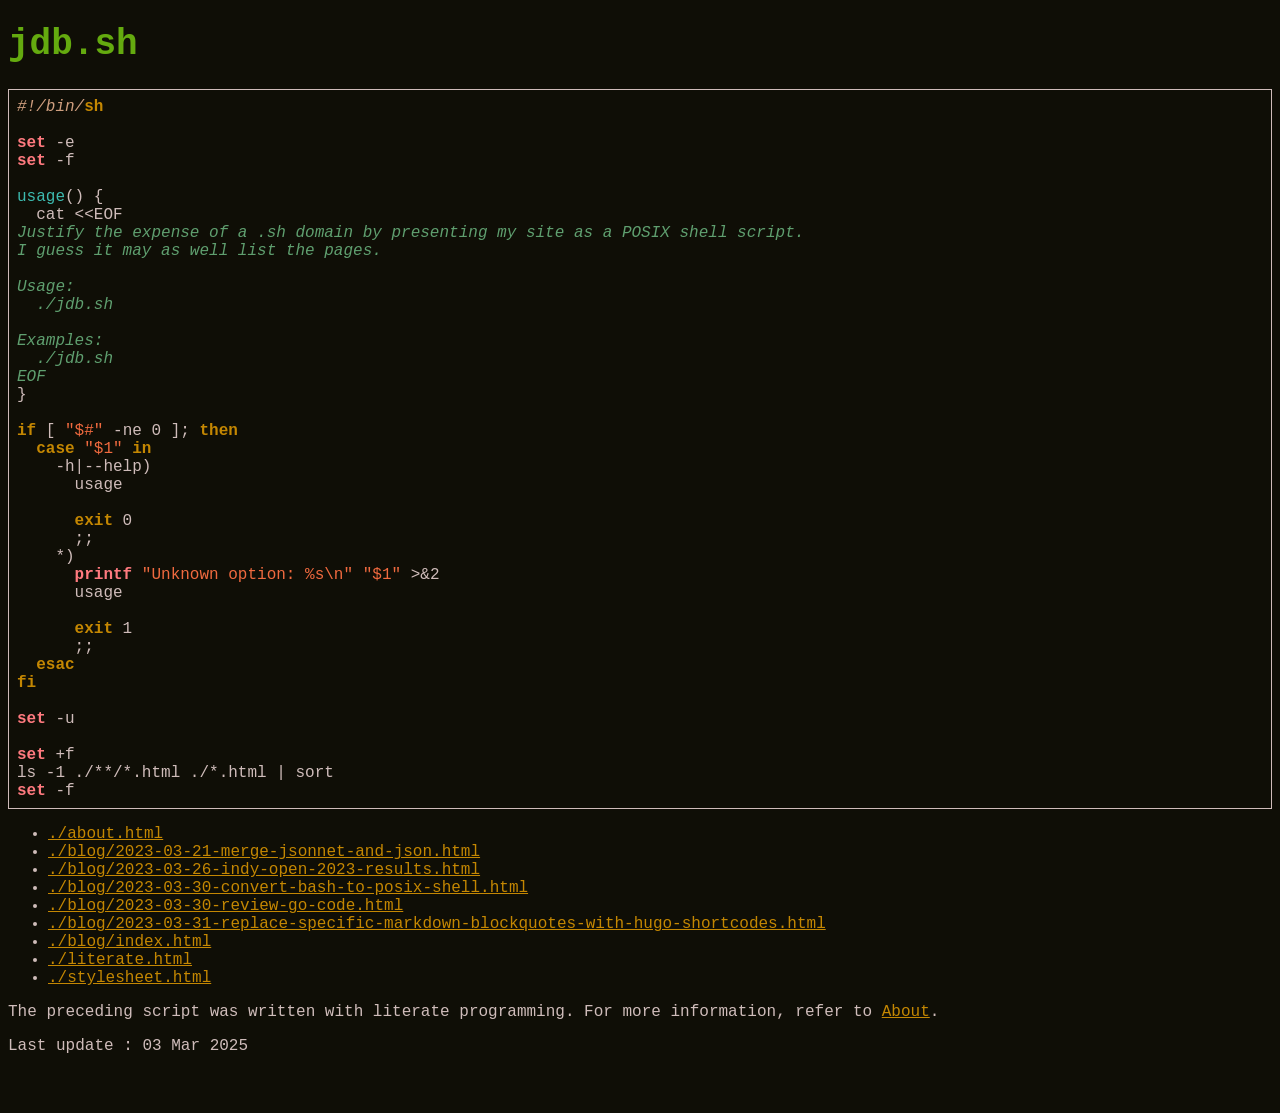
==== index.html @ 9fc8275f "Initial commit Signed-off-by: Jack Baldry <jack.baldry@grafana.com>" ====
<!DOCTYPE html>
<html lang="jdb">
<head>
<!-- 2025-03-03 Mon 10:58 -->
<meta charset="utf-8" />
<meta name="viewport" content="width=device-width, initial-scale=1" />
<title>jdb.sh</title>
<meta name="author" content="Jack Baldry" />
<meta name="generator" content="Org Mode" />
<link rel="stylesheet" type="text/css" href="reset.css" />
<link rel="stylesheet" type="text/css" href="stylesheet.css" />
</head>
<body>
<div id="content" class="content">
<header>
<h1 class="title">jdb.sh</h1>
</header><div class="org-src-container">
<pre class="src src-sh"><span style="color: #cf9f7f; font-style: italic;">#</span><span style="color: #cf9f7f; font-style: italic;">!/bin/</span><span style="color: #c48702; font-weight: bold;">sh</span>

<span style="color: #ff7a7f; font-weight: bold;">set</span> -e
<span style="color: #ff7a7f; font-weight: bold;">set</span> -f

<span style="color: #3dbbb0;">usage</span>() {
  cat &lt;&lt;EOF
<span style="color: #5f9f6f; font-style: italic;">Justify the expense of a .sh domain by presenting my site as a POSIX shell script.</span>
<span style="color: #5f9f6f; font-style: italic;">I guess it may as well list the pages.</span>

<span style="color: #5f9f6f; font-style: italic;">Usage:</span>
<span style="color: #5f9f6f; font-style: italic;">  ./jdb.sh</span>

<span style="color: #5f9f6f; font-style: italic;">Examples:</span>
<span style="color: #5f9f6f; font-style: italic;">  ./jdb.sh</span>
<span style="color: #5f9f6f; font-style: italic;">EOF</span>
}

<span style="color: #c48702; font-weight: bold;">if</span> [ <span style="color: #f06a3f;">"$#"</span> -ne 0 ]; <span style="color: #c48702; font-weight: bold;">then</span>
  <span style="color: #c48702; font-weight: bold;">case</span> <span style="color: #f06a3f;">"$1"</span><span style="color: #c48702; font-weight: bold;"> in</span>
    -h|--help)
      usage

      <span style="color: #c48702; font-weight: bold;">exit</span> 0
      ;;
    *)
      <span style="color: #ff7a7f; font-weight: bold;">printf</span> <span style="color: #f06a3f;">"Unknown option: %s\n"</span> <span style="color: #f06a3f;">"$1"</span> &gt;&amp;2
      usage

      <span style="color: #c48702; font-weight: bold;">exit</span> 1
      ;;
  <span style="color: #c48702; font-weight: bold;">esac</span>
<span style="color: #c48702; font-weight: bold;">fi</span>

<span style="color: #ff7a7f; font-weight: bold;">set</span> -u

<span style="color: #ff7a7f; font-weight: bold;">set</span> +f
ls -1 ./**/*.html ./*.html | sort
<span style="color: #ff7a7f; font-weight: bold;">set</span> -f
</pre>
</div>

<ul>
<li><a href="./about.html">./about.html</a></li>
<li><a href="./blog/2023-03-21-merge-jsonnet-and-json.html">./blog/2023-03-21-merge-jsonnet-and-json.html</a></li>
<li><a href="./blog/2023-03-26-indy-open-2023-results.html">./blog/2023-03-26-indy-open-2023-results.html</a></li>
<li><a href="./blog/2023-03-30-convert-bash-to-posix-shell.html">./blog/2023-03-30-convert-bash-to-posix-shell.html</a></li>
<li><a href="./blog/2023-03-30-review-go-code.html">./blog/2023-03-30-review-go-code.html</a></li>
<li><a href="./blog/2023-03-31-replace-specific-markdown-blockquotes-with-hugo-shortcodes.html">./blog/2023-03-31-replace-specific-markdown-blockquotes-with-hugo-shortcodes.html</a></li>
<li><a href="./blog/index.html">./blog/index.html</a></li>
<li><a href="./literate.html">./literate.html</a></li>
<li><a href="./stylesheet.html">./stylesheet.html</a></li>
</ul>

<p>
The preceding script was written with literate programming.
For more information, refer to <a href="./about.html">About</a>.
</p>
</div>
<div id="postamble" class="status">
Last update : 03 Mar 2025
</div>
</body>
</html>
---- stylesheet.css ----
:root {
  --border-radius-s: 4px;
  --border-radius-m: 8px;
  --border-radius-l: 16px;

  --border-width-s: 1px;
  --border-width-m: 2px;
  --border-width-l: 4px;
  --color: #cfbcba;
  --color-background: #0f0e06;

  --color-doc: #5f9f6f;
  --color-function: #3dbbb0;
  --color-link: #c48702;
  --color-string: #f06a3f;
  --color-variable: #6fafff;

  --color-org-1: #64aa0f;
  --color-org-2: #ef656a;
  --color-org-3: #3dbbb0;
  --color-org-4: #df8f6f;
  --color-org-meta: #887c8a;
  --font-mono: ui-monospace, "Menlo", monospace;
  --font-family: var(--font-mono);

  --font-size-small: 0.875rem;
  --font-size-base: 16px;
  --font-size-large: 1.25rem;

  --text-size-6xl: 2.75rem;
  --text-size-5xl: 2.25rem; /* Desktop h1 */
  --text-size-4xl: 1.75rem; /* Mobile h1, desktop h2 */
  --text-size-3xl: 1.5rem; /* Mobile h2 */
  --text-size-2xl: 1.25rem;
  --text-size-xl: 1.125rem;

  --font-weight-light: 300;
  --font-weight-regular: 400;
  --font-weight-semi-bold: 600;
  --font-weight-bold: 700;

  --font-line-height: 1.5;
  --font-line-height-heading: 1.2;
}

body {
  background-color: var(--color-background);
  color: var(--color);
  font-family: var(--font-family);
  font-size: var(--font-size-base);
}
code {
  font-weight: bold;
}

.src {
  border: 1px solid var(--color);
  background-color: var(--color-background);
  color: var(--color);
  padding: var(--border-radius-m);
}
h1 {
  color: var(--color-org-1);
  font-size: var(--text-size-4xl);
}
h2 {
  color: var(--color-org-2);
  font-size: var(--text-size-3xl);
}
h3 {
  color: var(--color-org-3);
  font-size: var(--text-size-2xl);
}
h4 {
  color: var(--color-org-4);
  font-size: var(--text-size-xl);
}

@media (min-width: 48rem) {
  h1 {
    font-size: var(--text-size-5xl);
  }
  h2 {
    font-size: var(--text-size-4xl);
  }
  h3 {
    font-size: var(--text-size-3xl);
  }
  h4 {
    font-size: var(--text-size-2xl);
  }
}
a {
  color: var(--color-link);
}
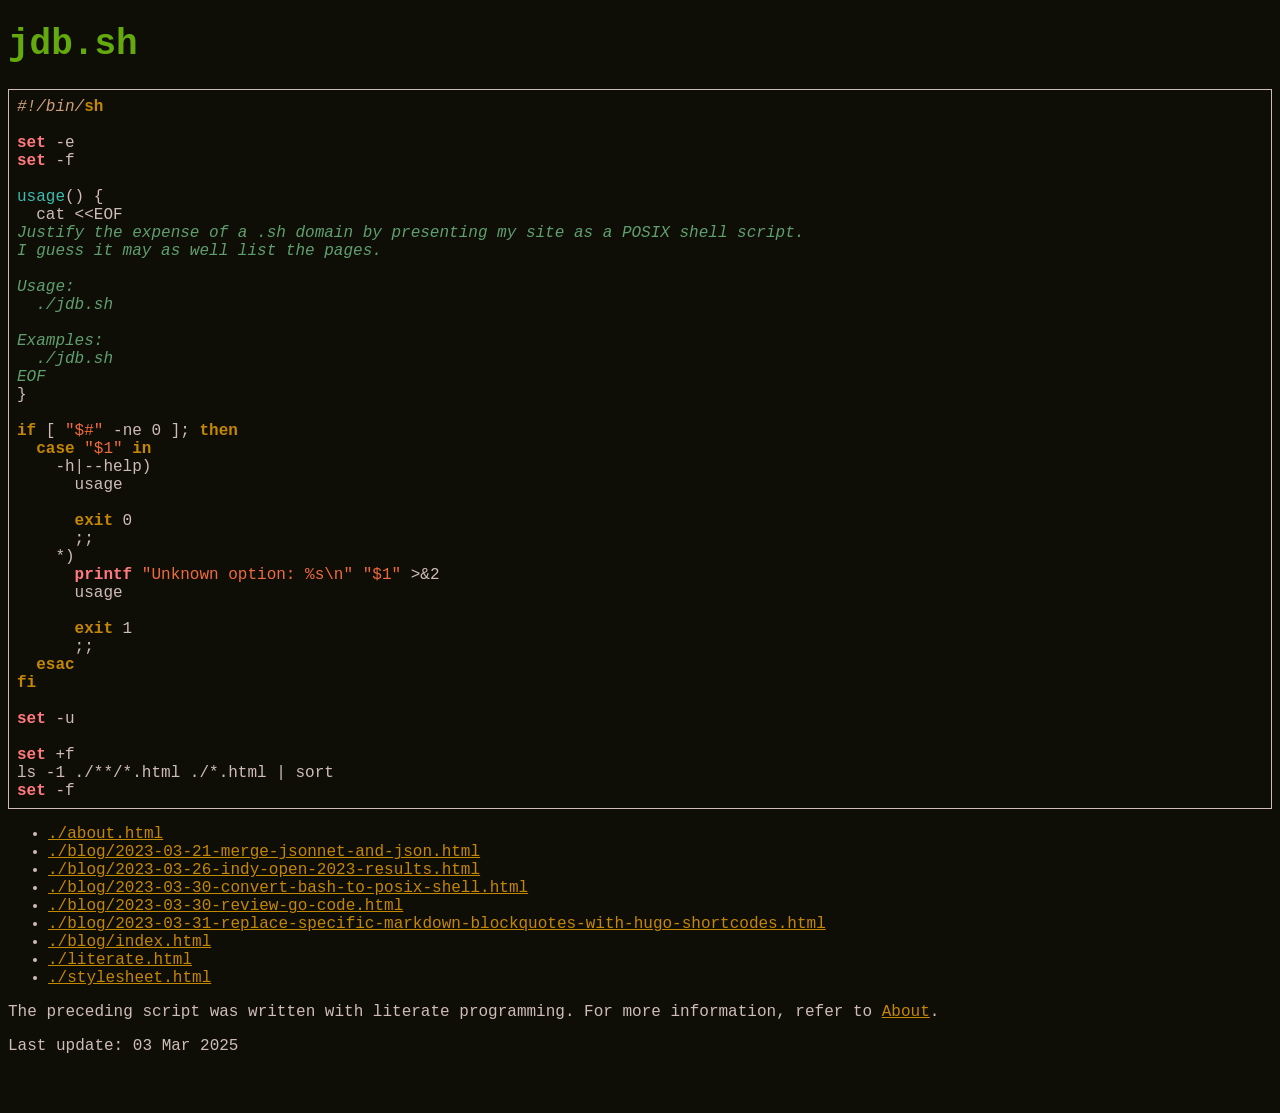
==== commit 9e784d15: "Use en language Signed-off-by: Jack Baldry <jack.baldry@grafana.com>" ====
--- a/index.html
+++ b/index.html
@@ -1,7 +1,7 @@
 <!DOCTYPE html>
-<html lang="jdb">
+<html lang="en">
 <head>
-<!-- 2025-03-03 Mon 10:58 -->
+<!-- 2025-03-03 Mon 11:25 -->
 <meta charset="utf-8" />
 <meta name="viewport" content="width=device-width, initial-scale=1" />
 <title>jdb.sh</title>
@@ -75,7 +75,7 @@
 </p>
 </div>
 <div id="postamble" class="status">
-Last update : 03 Mar 2025
+Last update: 03 Mar 2025
 </div>
 </body>
 </html>
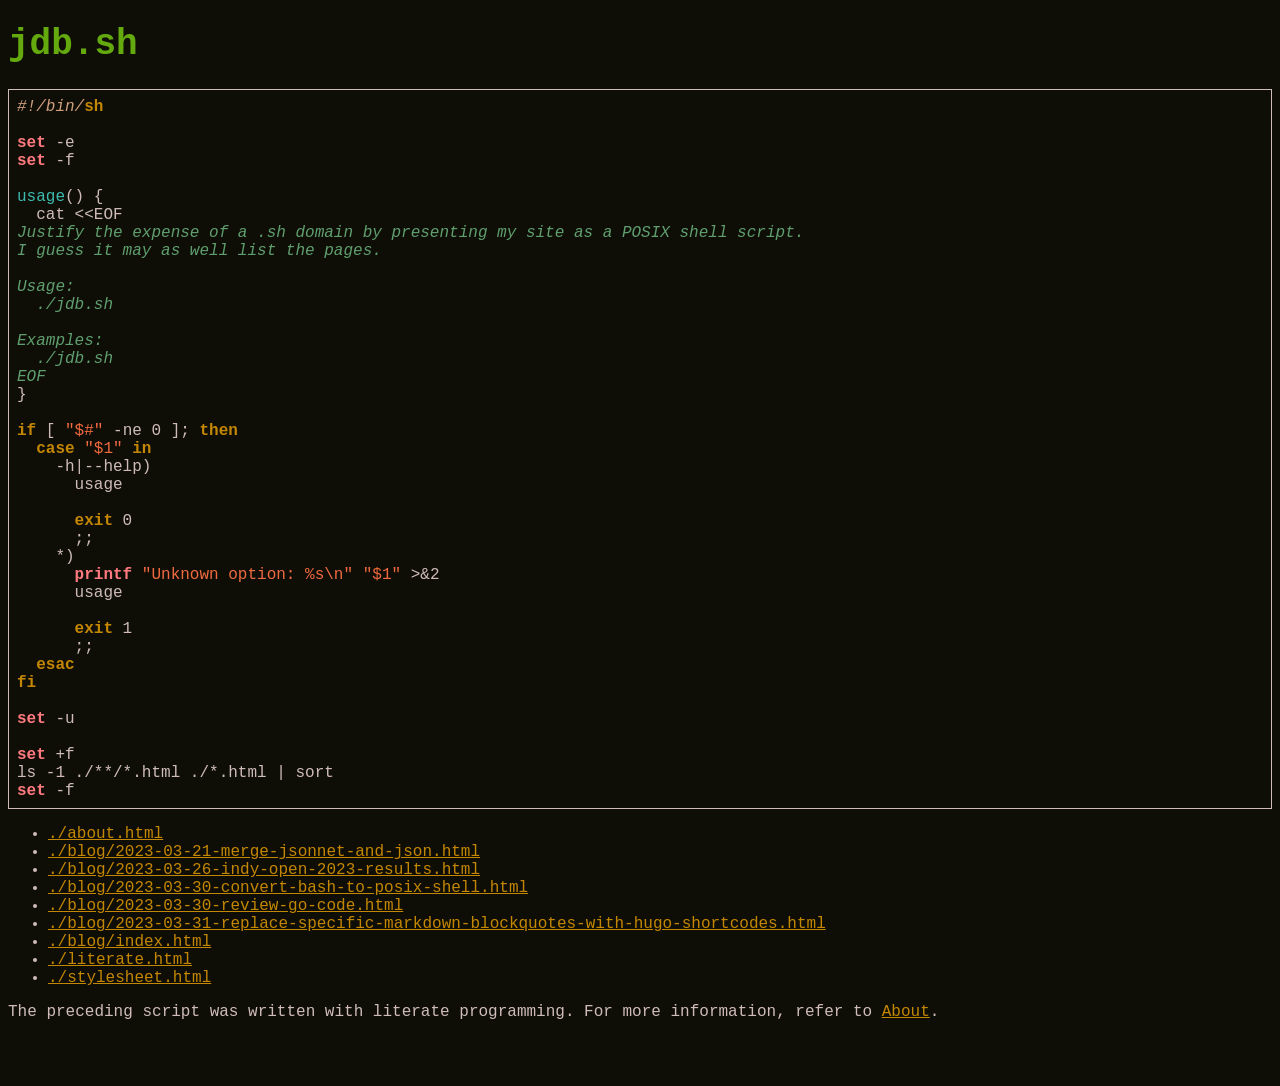
==== commit 67cb448e: "Use my own dom manipulating template functions Signed-off-by: Jack Baldry <jack.baldry@grafana.com>" ====
--- a/index.html
+++ b/index.html
@@ -1,21 +1,18 @@
-<!DOCTYPE html>
-<html lang="en">
-<head>
-<!-- 2025-03-03 Mon 11:25 -->
-<meta charset="utf-8" />
-<meta name="viewport" content="width=device-width, initial-scale=1" />
-<title>jdb.sh</title>
-<meta name="author" content="Jack Baldry" />
-<meta name="generator" content="Org Mode" />
-<link rel="stylesheet" type="text/css" href="reset.css" />
-<link rel="stylesheet" type="text/css" href="stylesheet.css" />
-</head>
-<body>
-<div id="content" class="content">
-<header>
-<h1 class="title">jdb.sh</h1>
-</header><div class="org-src-container">
-<pre class="src src-sh"><span style="color: #cf9f7f; font-style: italic;">#</span><span style="color: #cf9f7f; font-style: italic;">!/bin/</span><span style="color: #c48702; font-weight: bold;">sh</span>
+<!doctype html>
+<html>
+  <head>
+    <link rel="stylesheet" type="text/css" href="reset.css" />
+    <link rel="stylesheet" type="text/css" href="stylesheet.css" />
+    <meta charset="utf-8" />
+    <meta title="jdb.sh" />
+    <meta author="Jack Baldry" />
+    <meta generator="Org" />
+  </head>
+  <body>
+    <div id="content" class="content">
+      <header><h1 class="title">jdb.sh</h1></header>
+      <div class="org-src-container">
+        <pre class="src src-sh"><span style="color: #cf9f7f; font-style: italic;">#</span><span style="color: #cf9f7f; font-style: italic;">!/bin/</span><span style="color: #c48702; font-weight: bold;">sh</span>
 
 <span style="color: #ff7a7f; font-weight: bold;">set</span> -e
 <span style="color: #ff7a7f; font-weight: bold;">set</span> -f
@@ -33,15 +30,15 @@
 <span style="color: #5f9f6f; font-style: italic;">EOF</span>
 }
 
-<span style="color: #c48702; font-weight: bold;">if</span> [ <span style="color: #f06a3f;">"$#"</span> -ne 0 ]; <span style="color: #c48702; font-weight: bold;">then</span>
-  <span style="color: #c48702; font-weight: bold;">case</span> <span style="color: #f06a3f;">"$1"</span><span style="color: #c48702; font-weight: bold;"> in</span>
+<span style="color: #c48702; font-weight: bold;">if</span> [ <span style="color: #f06a3f;">&quot;$#&quot;</span> -ne 0 ]; <span style="color: #c48702; font-weight: bold;">then</span>
+  <span style="color: #c48702; font-weight: bold;">case</span> <span style="color: #f06a3f;">&quot;$1&quot;</span><span style="color: #c48702; font-weight: bold;"> in</span>
     -h|--help)
       usage
 
       <span style="color: #c48702; font-weight: bold;">exit</span> 0
       ;;
     *)
-      <span style="color: #ff7a7f; font-weight: bold;">printf</span> <span style="color: #f06a3f;">"Unknown option: %s\n"</span> <span style="color: #f06a3f;">"$1"</span> &gt;&amp;2
+      <span style="color: #ff7a7f; font-weight: bold;">printf</span> <span style="color: #f06a3f;">&quot;Unknown option: %s\n&quot;</span> <span style="color: #f06a3f;">&quot;$1&quot;</span> &gt;&amp;2
       usage
 
       <span style="color: #c48702; font-weight: bold;">exit</span> 1
@@ -55,27 +52,20 @@
 ls -1 ./**/*.html ./*.html | sort
 <span style="color: #ff7a7f; font-weight: bold;">set</span> -f
 </pre>
-</div>
+      </div>
 
-<ul>
-<li><a href="./about.html">./about.html</a></li>
-<li><a href="./blog/2023-03-21-merge-jsonnet-and-json.html">./blog/2023-03-21-merge-jsonnet-and-json.html</a></li>
-<li><a href="./blog/2023-03-26-indy-open-2023-results.html">./blog/2023-03-26-indy-open-2023-results.html</a></li>
-<li><a href="./blog/2023-03-30-convert-bash-to-posix-shell.html">./blog/2023-03-30-convert-bash-to-posix-shell.html</a></li>
-<li><a href="./blog/2023-03-30-review-go-code.html">./blog/2023-03-30-review-go-code.html</a></li>
-<li><a href="./blog/2023-03-31-replace-specific-markdown-blockquotes-with-hugo-shortcodes.html">./blog/2023-03-31-replace-specific-markdown-blockquotes-with-hugo-shortcodes.html</a></li>
-<li><a href="./blog/index.html">./blog/index.html</a></li>
-<li><a href="./literate.html">./literate.html</a></li>
-<li><a href="./stylesheet.html">./stylesheet.html</a></li>
-</ul>
-
-<p>
-The preceding script was written with literate programming.
-For more information, refer to <a href="./about.html">About</a>.
-</p>
-</div>
-<div id="postamble" class="status">
-Last update: 03 Mar 2025
-</div>
-</body>
+      <ul>
+        <li><a href="./about.html">./about.html</a></li>
+        <li><a href="./blog/2023-03-21-merge-jsonnet-and-json.html">./blog/2023-03-21-merge-jsonnet-and-json.html</a></li>
+        <li><a href="./blog/2023-03-26-indy-open-2023-results.html">./blog/2023-03-26-indy-open-2023-results.html</a></li>
+        <li><a href="./blog/2023-03-30-convert-bash-to-posix-shell.html">./blog/2023-03-30-convert-bash-to-posix-shell.html</a></li>
+        <li><a href="./blog/2023-03-30-review-go-code.html">./blog/2023-03-30-review-go-code.html</a></li>
+        <li><a href="./blog/2023-03-31-replace-specific-markdown-blockquotes-with-hugo-shortcodes.html">./blog/2023-03-31-replace-specific-markdown-blockquotes-with-hugo-shortcodes.html</a></li>
+        <li><a href="./blog/index.html">./blog/index.html</a></li>
+        <li><a href="./literate.html">./literate.html</a></li>
+        <li><a href="./stylesheet.html">./stylesheet.html</a></li>
+      </ul>
+      <p>The preceding script was written with literate programming. For more information, refer to <a href="./about.html">About</a>.</p>
+    </div>
+  </body>
 </html>
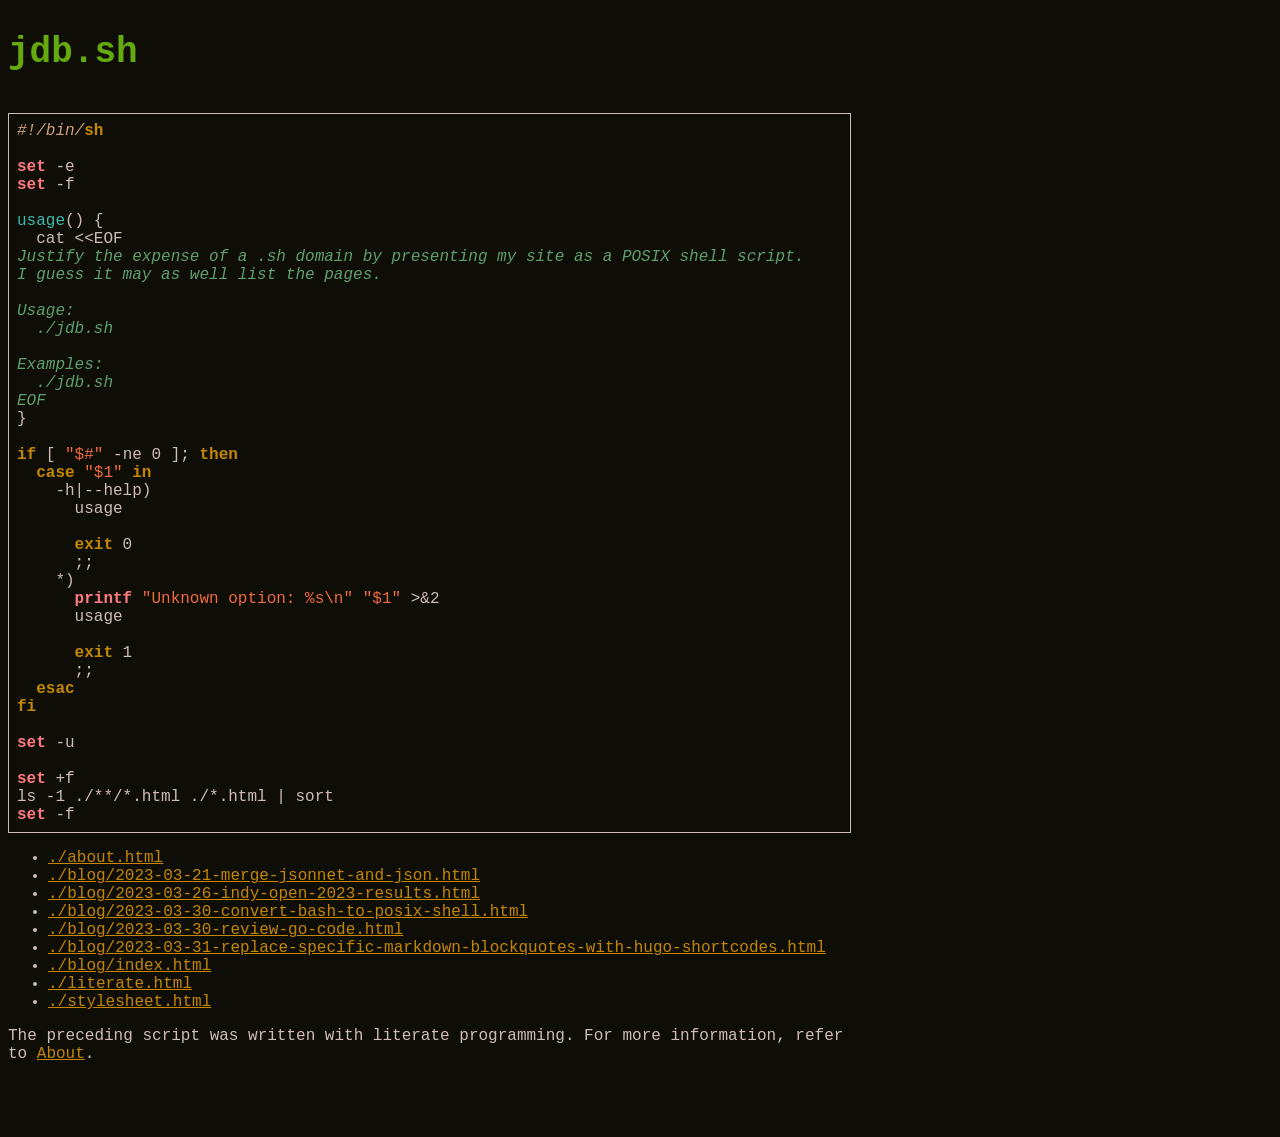
==== commit 32dda400: "Use grid layout Signed-off-by: Jack Baldry <jack.baldry@grafana.com>" ====
--- a/index.html
+++ b/index.html
@@ -9,10 +9,11 @@
     <meta generator="Org" />
   </head>
   <body>
-    <div id="content" class="content">
+    <div id="layout" class="layout">
       <header><h1 class="title">jdb.sh</h1></header>
-      <div class="org-src-container">
-        <pre class="src src-sh"><span style="color: #cf9f7f; font-style: italic;">#</span><span style="color: #cf9f7f; font-style: italic;">!/bin/</span><span style="color: #c48702; font-weight: bold;">sh</span>
+      <main id="content" class="content">
+        <div class="org-src-container">
+          <pre class="src src-sh"><span style="color: #cf9f7f; font-style: italic;">#</span><span style="color: #cf9f7f; font-style: italic;">!/bin/</span><span style="color: #c48702; font-weight: bold;">sh</span>
 
 <span style="color: #ff7a7f; font-weight: bold;">set</span> -e
 <span style="color: #ff7a7f; font-weight: bold;">set</span> -f
@@ -52,20 +53,21 @@
 ls -1 ./**/*.html ./*.html | sort
 <span style="color: #ff7a7f; font-weight: bold;">set</span> -f
 </pre>
-      </div>
-
-      <ul>
-        <li><a href="./about.html">./about.html</a></li>
-        <li><a href="./blog/2023-03-21-merge-jsonnet-and-json.html">./blog/2023-03-21-merge-jsonnet-and-json.html</a></li>
-        <li><a href="./blog/2023-03-26-indy-open-2023-results.html">./blog/2023-03-26-indy-open-2023-results.html</a></li>
-        <li><a href="./blog/2023-03-30-convert-bash-to-posix-shell.html">./blog/2023-03-30-convert-bash-to-posix-shell.html</a></li>
-        <li><a href="./blog/2023-03-30-review-go-code.html">./blog/2023-03-30-review-go-code.html</a></li>
-        <li><a href="./blog/2023-03-31-replace-specific-markdown-blockquotes-with-hugo-shortcodes.html">./blog/2023-03-31-replace-specific-markdown-blockquotes-with-hugo-shortcodes.html</a></li>
-        <li><a href="./blog/index.html">./blog/index.html</a></li>
-        <li><a href="./literate.html">./literate.html</a></li>
-        <li><a href="./stylesheet.html">./stylesheet.html</a></li>
-      </ul>
-      <p>The preceding script was written with literate programming. For more information, refer to <a href="./about.html">About</a>.</p>
+        </div>
+        <ul>
+          <li><a href="./about.html">./about.html</a></li>
+          <li><a href="./blog/2023-03-21-merge-jsonnet-and-json.html">./blog/2023-03-21-merge-jsonnet-and-json.html</a></li>
+          <li><a href="./blog/2023-03-26-indy-open-2023-results.html">./blog/2023-03-26-indy-open-2023-results.html</a></li>
+          <li><a href="./blog/2023-03-30-convert-bash-to-posix-shell.html">./blog/2023-03-30-convert-bash-to-posix-shell.html</a></li>
+          <li><a href="./blog/2023-03-30-review-go-code.html">./blog/2023-03-30-review-go-code.html</a></li>
+          <li><a href="./blog/2023-03-31-replace-specific-markdown-blockquotes-with-hugo-shortcodes.html">./blog/2023-03-31-replace-specific-markdown-blockquotes-with-hugo-shortcodes.html</a></li>
+          <li><a href="./blog/index.html">./blog/index.html</a></li>
+          <li><a href="./literate.html">./literate.html</a></li>
+          <li><a href="./stylesheet.html">./stylesheet.html</a></li>
+        </ul>
+        <p>The preceding script was written with literate programming. For more information, refer to <a href="./about.html">About</a>.</p>
+      </main>
+      <div id="toc" class="toc" />
     </div>
   </body>
 </html>
--- a/stylesheet.css
+++ b/stylesheet.css
@@ -59,6 +59,36 @@
   color: var(--color);
   padding: var(--border-radius-m);
 }
+.layout {
+  display: grid;
+  grid-template-columns: 1fr;
+  grid-template-areas:
+    "header"
+    "toc"
+    "content";
+}
+
+@media only screen and (min-width: 48rem) {
+  .layout {
+    display: grid;
+    grid-template-columns: repeat(3, 1fr);
+    grid-template-areas:
+      "header header header"
+      "content content toc";
+  }
+}
+
+header {
+  grid-area: header;
+}
+
+.content {
+  grid-area: content;
+}
+
+.toc {
+  grid-area: toc;
+}
 h1 {
   color: var(--color-org-1);
   font-size: var(--text-size-4xl);
@@ -76,7 +106,7 @@
   font-size: var(--text-size-xl);
 }
 
-@media (min-width: 48rem) {
+@media only screen and (min-width: 48rem) {
   h1 {
     font-size: var(--text-size-5xl);
   }
@@ -93,3 +123,6 @@
 a {
   color: var(--color-link);
 }
+pre {
+  overflow-x: auto;
+}
